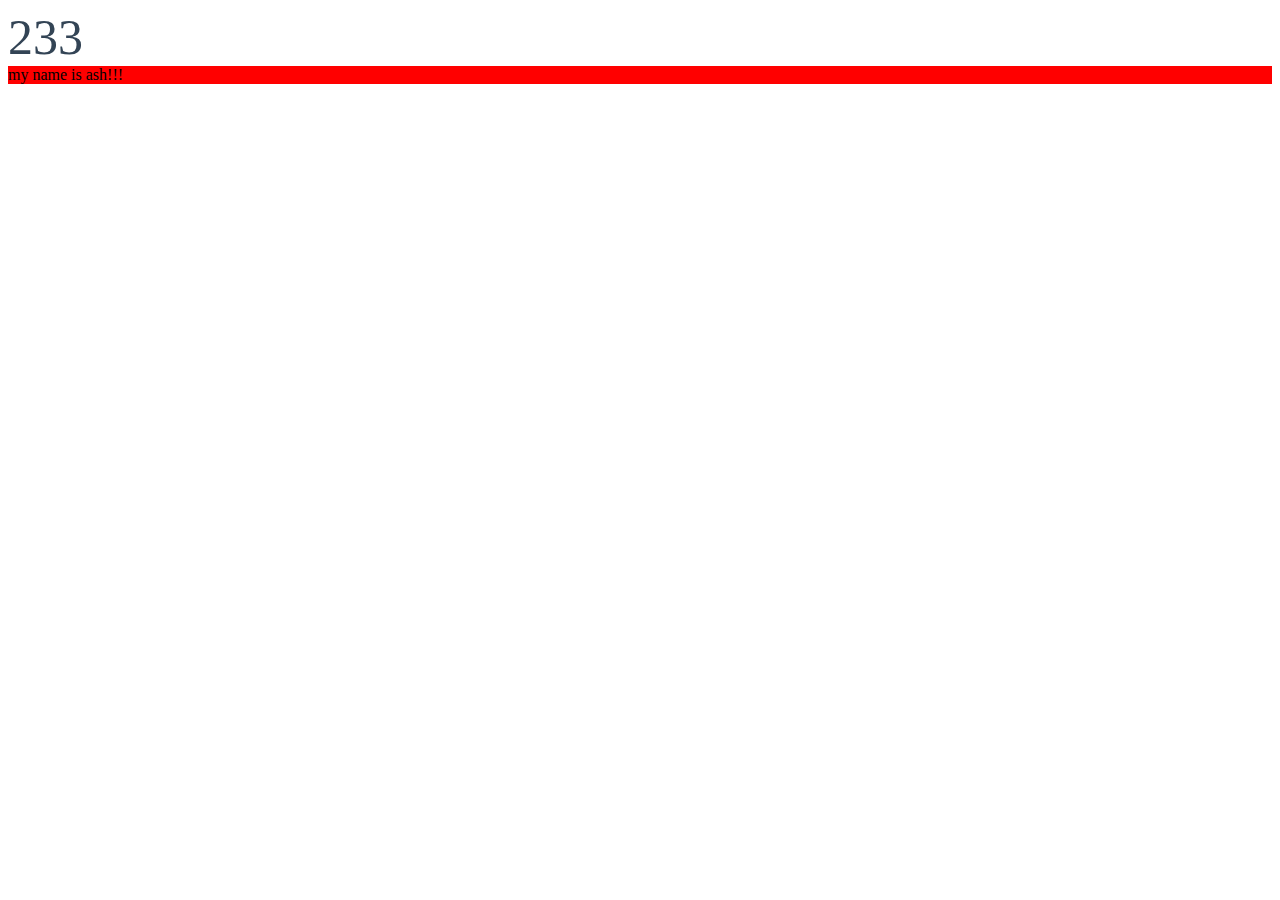
==== css/demo.html @ f5ad673a "css" ====
<!DOCTYPE html>
<html lang="en">
<head>
    <meta charset="UTF-8">
    <meta name="viewport" content="width=device-width, initial-scale=1.0">
    <meta http-equiv="X-UA-Compatible" content="ie=edge">
    <link rel="stylesheet" href="demo.css">
    <script>
        alert('lalala')
    </script>
    <title>title</title>
</head>
<body>
    <span>233</span>
    <div class="div_01">
        my name is ash!!!
    </div>
</body>
</html>
---- css/demo.css ----
span {
    color: #334455;
    font-size: 50px;
}

.div_01 {
    background-color: red;
}
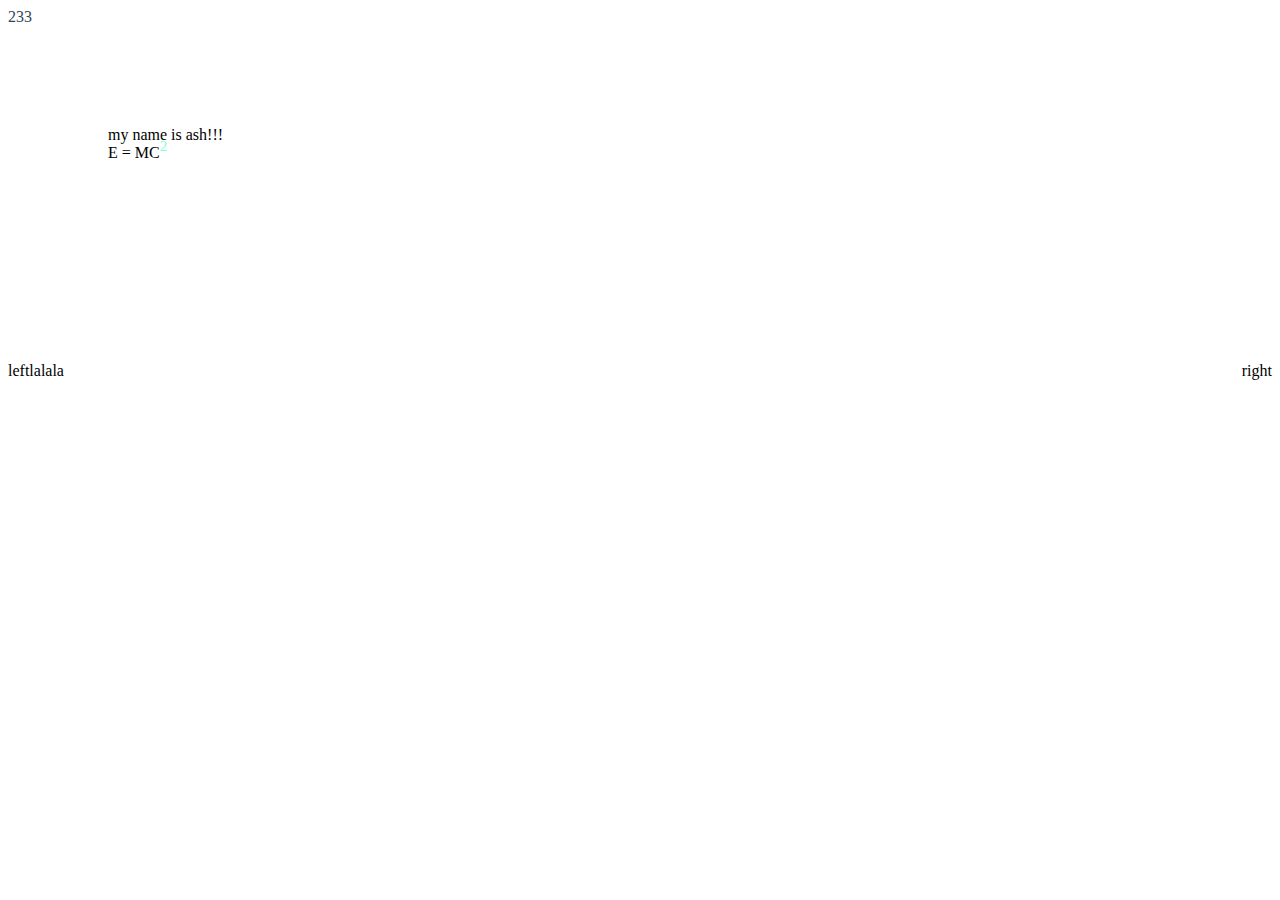
==== commit 88850a6a: "css next" ====
--- a/css/demo.html
+++ b/css/demo.html
@@ -6,7 +6,7 @@
     <meta http-equiv="X-UA-Compatible" content="ie=edge">
     <link rel="stylesheet" href="demo.css">
     <script>
-        alert('lalala')
+        //alert('lalala')
     </script>
     <title>title</title>
 </head>
@@ -14,6 +14,18 @@
     <span>233</span>
     <div class="div_01">
         my name is ash!!!
+        <div>
+            E = MC<span class="span_22">2</span>
+        </div>
+    </div>
+    <div class="div_02">
+    </div>
+    <div class="div_float">
+        <div class="div_left">left</div>
+        <div class="div_right">right</div>
+    </div>
+    <div>
+        lalala
     </div>
 </body>
 </html>--- a/css/demo.css
+++ b/css/demo.css
@@ -1,8 +1,42 @@
 span {
     color: #334455;
-    font-size: 50px;
+    /* font-size: 50px; */
 }
 
 .div_01 {
-    background-color: red;
+    /* background-color: red; */
+    position: relative;
+    top: 100px;
+    left: 100px;
+}
+
+.span_22 {
+    position: relative;
+    top: -7px;
+    font-size: 15px;
+    color: aquamarine;
+}
+
+.div_02 {
+    background: #fff url('../web2/favicon.ico') no-repeat;
+    width: 300px;
+    height: 300px;
+}
+
+.div_float {
+    background: lightcoral;
+    
+}
+.div_float::after {
+    /* 清除浮动 */
+    content: none;
+    display: block;
+    clear: both;
+}
+
+.div_left {
+    float: left;
+}
+.div_right {
+    float: right;
 }